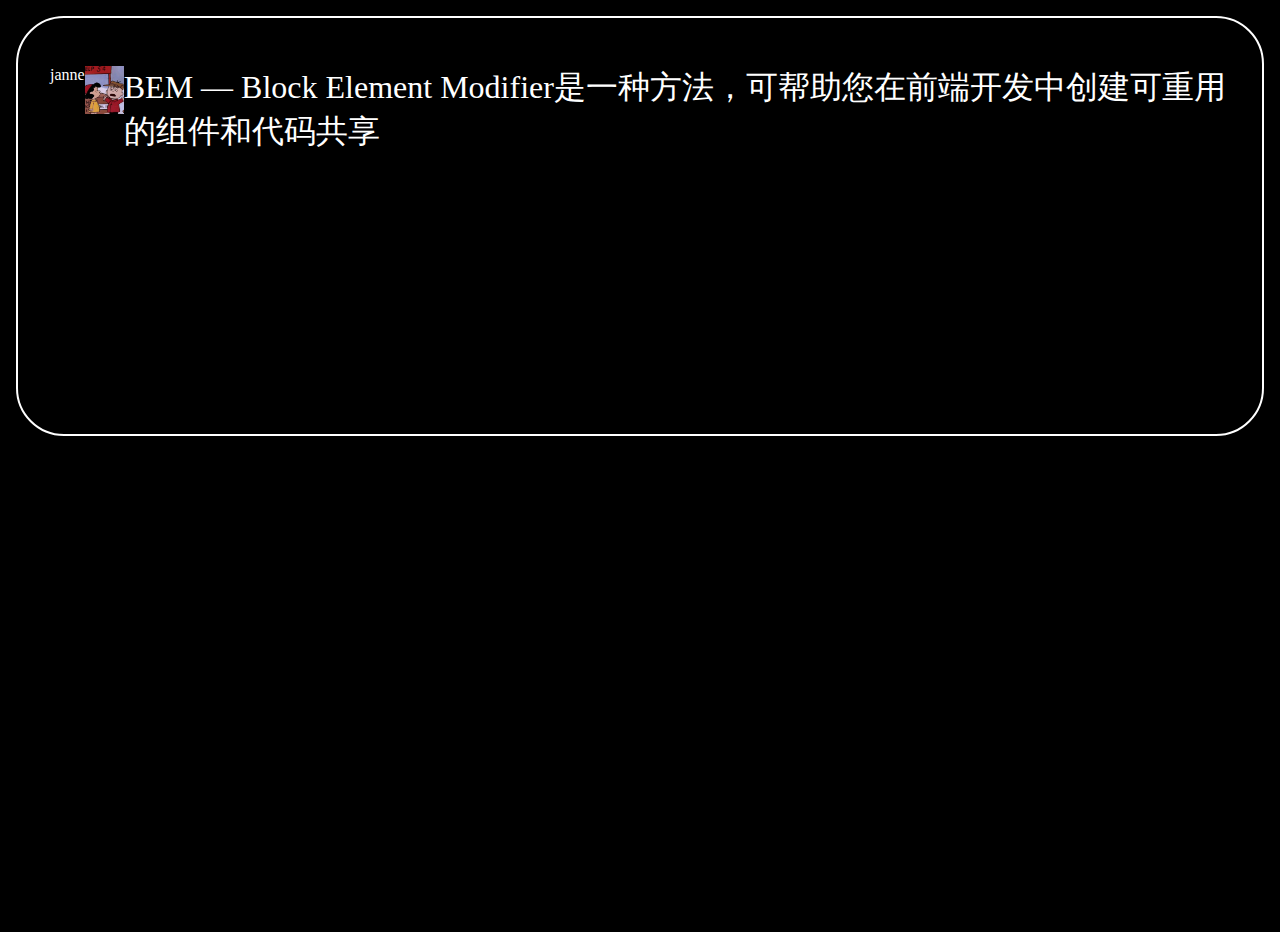
==== bem/index.html @ f2732b50 "feat：新的项目；" ====
<!DOCTYPE html>
<html>
  <head>
    <link rel="stylesheet" href="reset.css" />
    <link rel="stylesheet" href="style.css" />
  </head>
  <body>
    <div class="l-page">
      <ol class="l-list">
        <li class="l-list__item">
          <div class="c-card">
            <div class="c-card__title">
              janne
            </div>
            <div class="c-card__avatar-wrapper">
              <img class="c-card__avatar-image" src="./image/avatar.jpg" alt="avatar">
            </div>
            <div class="c-card__text">
              BEM — Block Element Modifier是一种方法，可帮助您在前端开发中创建可重用的组件和代码共享
            </div>
          </div>
        </li>
      </ol>
    </div>
  </body>
</html>
---- bem/style.css ----
.l-page {
  min-height: 100vh;
  padding: 1rem;

  background-color: #000;
}

.c-card {
  display: flex;
  border: 2px solid #fff;
  border-radius: 3rem;
  height: 20rem;
  padding: 3rem 2rem;

  color: #fff;
}

.c-card__avatar-image {
  width: 100%;
  height: 100%;
  object-fit: cover;
}

.c-card__avatar-wrapper {
  border-radius: 50%;
  width: 48px;
  height: 48px;
}

.c-card__text {
  font-size: 2rem;
}
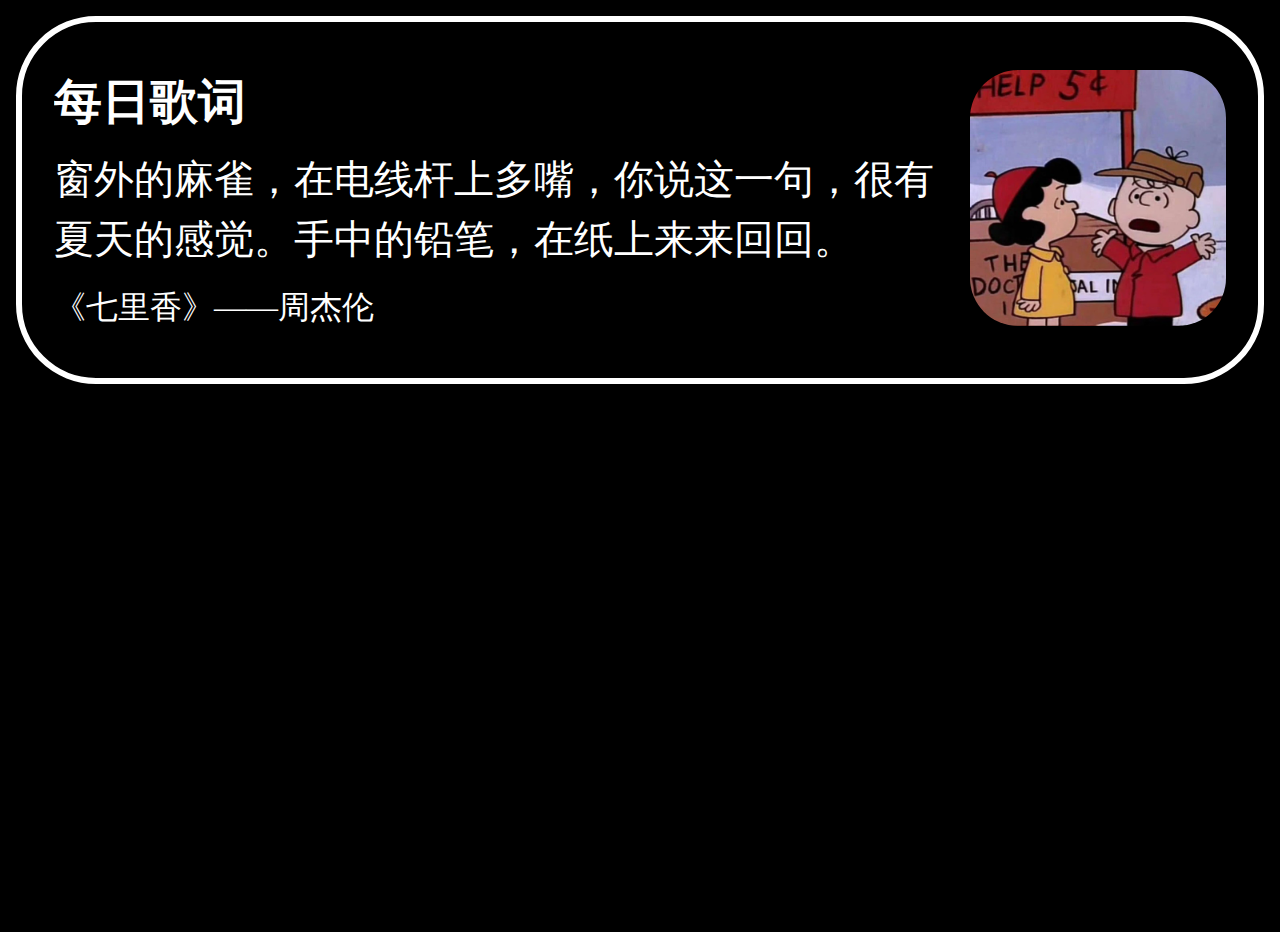
==== commit 497621a6: "feat：调整卡片样式；" ====
--- a/bem/index.html
+++ b/bem/index.html
@@ -9,14 +9,17 @@
       <ol class="l-list">
         <li class="l-list__item">
           <div class="c-card">
-            <div class="c-card__title">
-              janne
+            <div class="c-card__text-wrapper">
+              <div class="c-card__title">每日歌词</div>
+              <div class="c-card__desc">窗外的麻雀，在电线杆上多嘴，你说这一句，很有夏天的感觉。手中的铅笔，在纸上来来回回。</div>
+              <div class="c-card__source">《七里香》——周杰伦</div>
             </div>
-            <div class="c-card__avatar-wrapper">
-              <img class="c-card__avatar-image" src="./image/avatar.jpg" alt="avatar">
-            </div>
-            <div class="c-card__text">
-              BEM — Block Element Modifier是一种方法，可帮助您在前端开发中创建可重用的组件和代码共享
+            <div class="c-card__image-wrapper">
+              <img
+                class="c-card__avatar-image"
+                src="./image/avatar.jpg"
+                alt="avatar"
+              />
             </div>
           </div>
         </li>
--- a/bem/style.css
+++ b/bem/style.css
@@ -7,12 +7,66 @@
 
 .c-card {
   display: flex;
-  border: 2px solid #fff;
-  border-radius: 3rem;
-  height: 20rem;
+  border: 0.4rem solid #fff;
+  border-radius: 5rem;
   padding: 3rem 2rem;
 
   color: #fff;
+}
+
+.c-card__text-wrapper {
+  overflow: hidden;
+  display: flex;
+  flex-direction: column;
+}
+
+.c-card__title {
+  overflow: hidden;
+
+  margin-bottom: 1rem;
+
+  font-size: 3rem;
+  font-weight: bold;
+  word-break: break-all;
+  text-overflow: ellipsis;
+  white-space: nowrap;
+}
+
+.c-card__desc {
+  overflow: hidden;
+
+  flex: 1 1 7.5rem;
+
+  display: -webkit-box;
+  -webkit-box-orient: vertical;
+  -webkit-line-clamp: 2;
+
+  font-size: 2.5rem;
+  line-height: 1.5;
+  word-break: break-all;
+  text-overflow: ellipsis;
+}
+
+.c-card__source {
+  overflow: hidden;
+
+  margin-top: 1rem;
+
+  font-size: 2rem;
+  word-break: break-all;
+  text-overflow: ellipsis;
+  white-space: nowrap;
+}
+
+.c-card__image-wrapper {
+  overflow: hidden;
+
+  flex-shrink: 0;
+
+  margin-left: 2rem;
+  border-radius: 3rem;
+  width: 16rem;
+  height: 16rem;
 }
 
 .c-card__avatar-image {
@@ -20,13 +74,3 @@
   height: 100%;
   object-fit: cover;
 }
-
-.c-card__avatar-wrapper {
-  border-radius: 50%;
-  width: 48px;
-  height: 48px;
-}
-
-.c-card__text {
-  font-size: 2rem;
-}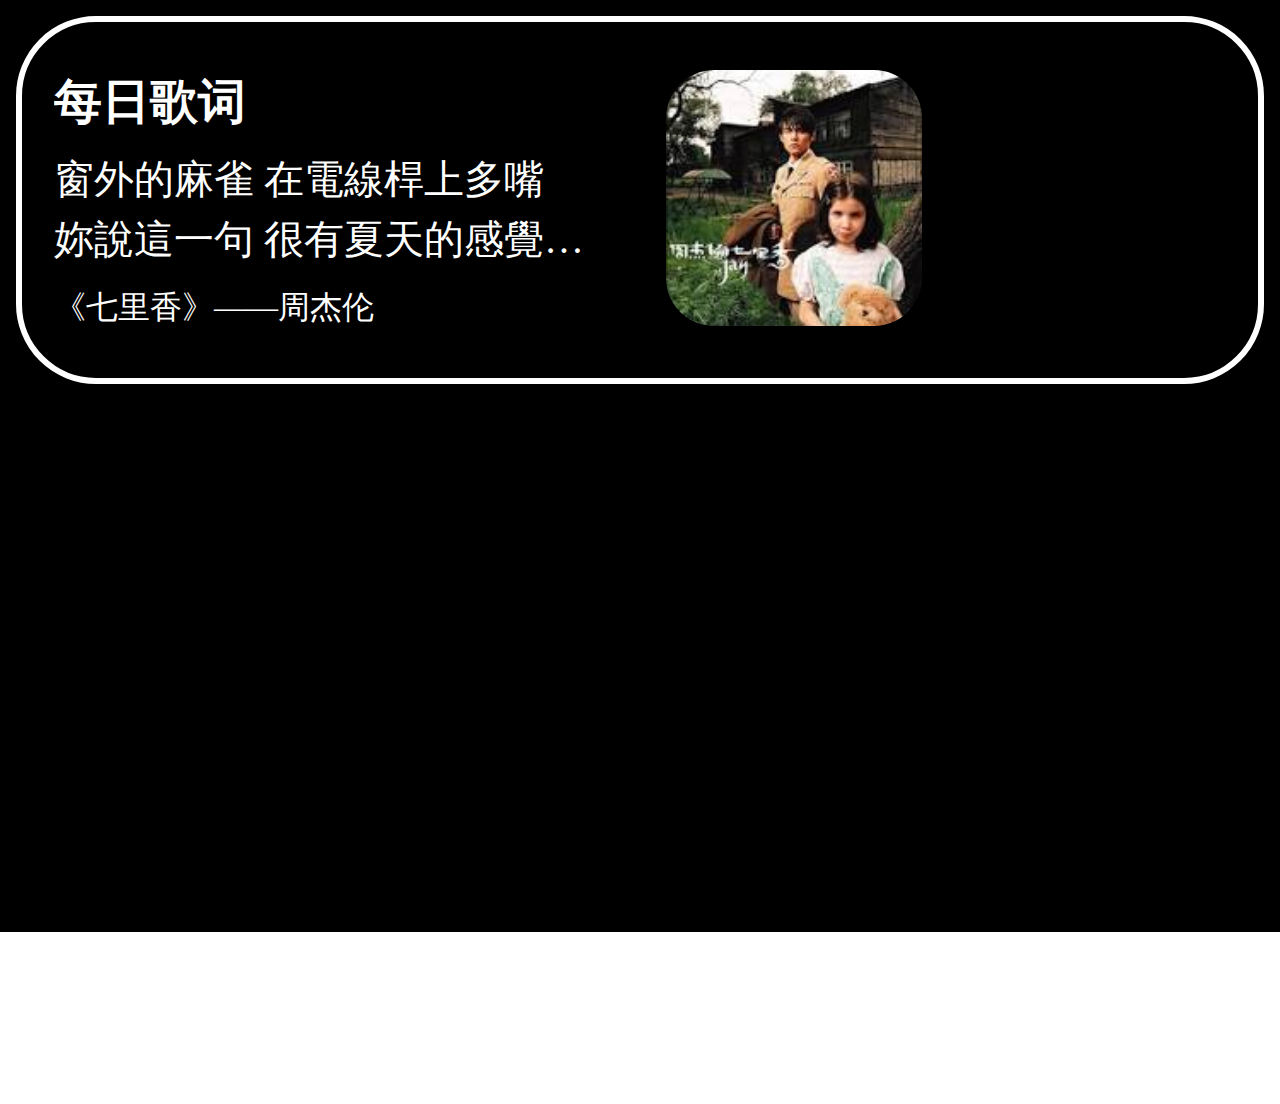
==== commit 206153e4: "feat：翻转歌词卡片；" ====
--- a/bem/index.html
+++ b/bem/index.html
@@ -9,21 +9,61 @@
       <ol class="l-list">
         <li class="l-list__item">
           <div class="c-card">
-            <div class="c-card__text-wrapper">
-              <div class="c-card__title">每日歌词</div>
-              <div class="c-card__desc">窗外的麻雀，在电线杆上多嘴，你说这一句，很有夏天的感觉。手中的铅笔，在纸上来来回回。</div>
-              <div class="c-card__source">《七里香》——周杰伦</div>
+            <div class="c-card__face c-card__face--front">
+              <div class="c-card__text-wrapper">
+                <div class="c-card__title">每日歌词</div>
+                <div class="c-card__desc">
+                  窗外的麻雀 在電線桿上多嘴<br />
+                  妳說這一句 很有夏天的感覺<br />
+                  手中的鉛筆 在紙上來來回回<br />
+                  我用幾行字形容妳是我的誰<br />
+                  <br />
+                  秋刀魚 的滋味 貓跟妳都想了解<br />
+                  初戀的香味就這樣被我們尋回<br />
+                  那溫暖 的陽光 像剛摘的鮮豔草莓<br />
+                  你說妳捨不得吃掉這一種感覺<br />
+                  <br />
+                  雨下整夜 我的愛溢出就像雨水<br />
+                  院子落葉 跟我的思念厚厚一疊<br />
+                  幾句是非 也無法將我的熱情冷卻<br />
+                  妳出現在我詩的每一頁<br />
+                </div>
+                <div class="c-card__source">《七里香》——周杰伦</div>
+              </div>
+              <div class="c-card__image-wrapper">
+                <img
+                  class="c-card__avatar-image"
+                  src="./image/cover.jpg"
+                  alt="avatar"
+                />
+              </div>
             </div>
-            <div class="c-card__image-wrapper">
-              <img
-                class="c-card__avatar-image"
-                src="./image/avatar.jpg"
-                alt="avatar"
-              />
+            <div class="c-card__face c-card__face--back">
+              <div class="c-card__text-wrapper">
+                <div class="c-card__title">每日歌词</div>
+                <div class="c-card__desc c-card__desc--back">
+                  窗外的麻雀 在電線桿上多嘴<br />
+                  妳說這一句 很有夏天的感覺<br />
+                  手中的鉛筆 在紙上來來回回<br />
+                  我用幾行字形容妳是我的誰<br />
+                  <br />
+                  秋刀魚 的滋味 貓跟妳都想了解<br />
+                  初戀的香味就這樣被我們尋回<br />
+                  那溫暖 的陽光 像剛摘的鮮豔草莓<br />
+                  你說妳捨不得吃掉這一種感覺<br />
+                  <br />
+                  雨下整夜 我的愛溢出就像雨水<br />
+                  院子落葉 跟我的思念厚厚一疊<br />
+                  幾句是非 也無法將我的熱情冷卻<br />
+                  妳出現在我詩的每一頁<br />
+                </div>
+                <div class="c-card__source">《七里香》——周杰伦</div>
+              </div>
             </div>
           </div>
         </li>
       </ol>
     </div>
+    <script type="text/javascript" src="./main.js"></script>
   </body>
 </html>
--- a/bem/style.css
+++ b/bem/style.css
@@ -6,12 +6,40 @@
 }
 
 .c-card {
+  position: relative;
+  transition: transform 1s ease-in-out;
+  transform-style: preserve-3d;
+  cursor: pointer;
+}
+
+.c-card__face {
+  position: absolute;
+  left: 0;
+  right: 0;;
+
   display: flex;
   border: 0.4rem solid #fff;
   border-radius: 5rem;
   padding: 3rem 2rem;
 
   color: #fff;
+  background-color: #000;
+
+  transition: transform 1s;
+  -webkit-backface-visibility: hidden;
+  backface-visibility: hidden;
+}
+
+.c-card__face--front {
+  z-index: 2;
+}
+
+.c-card__face--back {
+  transform: rotateY(180deg);
+}
+
+.is-flipped {
+  transform: rotateY(180deg) translate(0, 10vh);
 }
 
 .c-card__text-wrapper {
@@ -47,6 +75,12 @@
   text-overflow: ellipsis;
 }
 
+.c-card__desc--back {
+  overflow: unset;
+  flex-basis: auto;
+  -webkit-line-clamp: unset;
+}
+
 .c-card__source {
   overflow: hidden;
 
